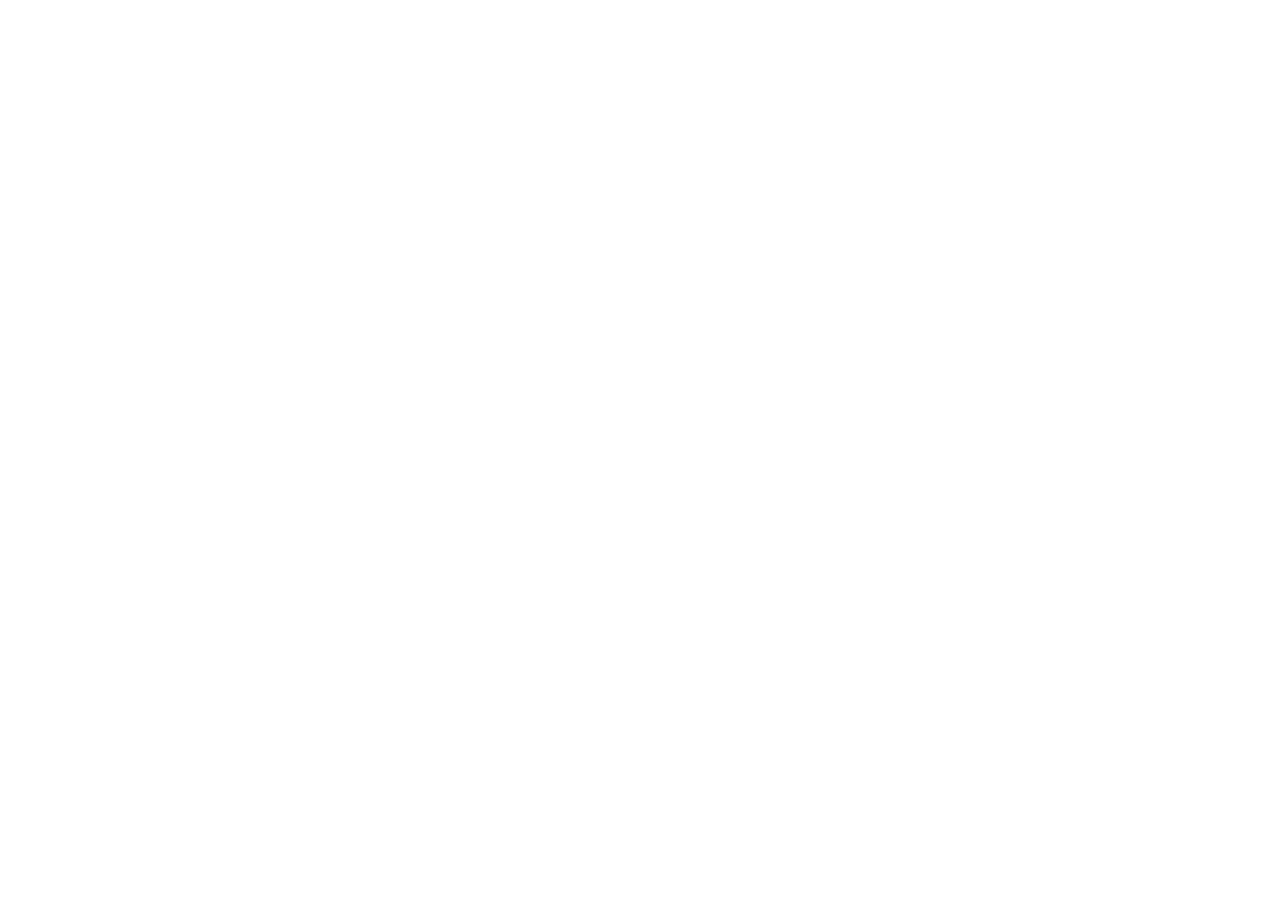
==== src/formVendasWeb.html @ 05eef4be "versão inicial vendas internet #1" ====
<!DOCTYPE html>
<html lang="en">
<head>
    <meta charset="UTF-8">
    <meta name="viewport" content="width=device-width, initial-scale=1.0">
    <title>Document</title>
</head>
<body>
    
</body>
</html>
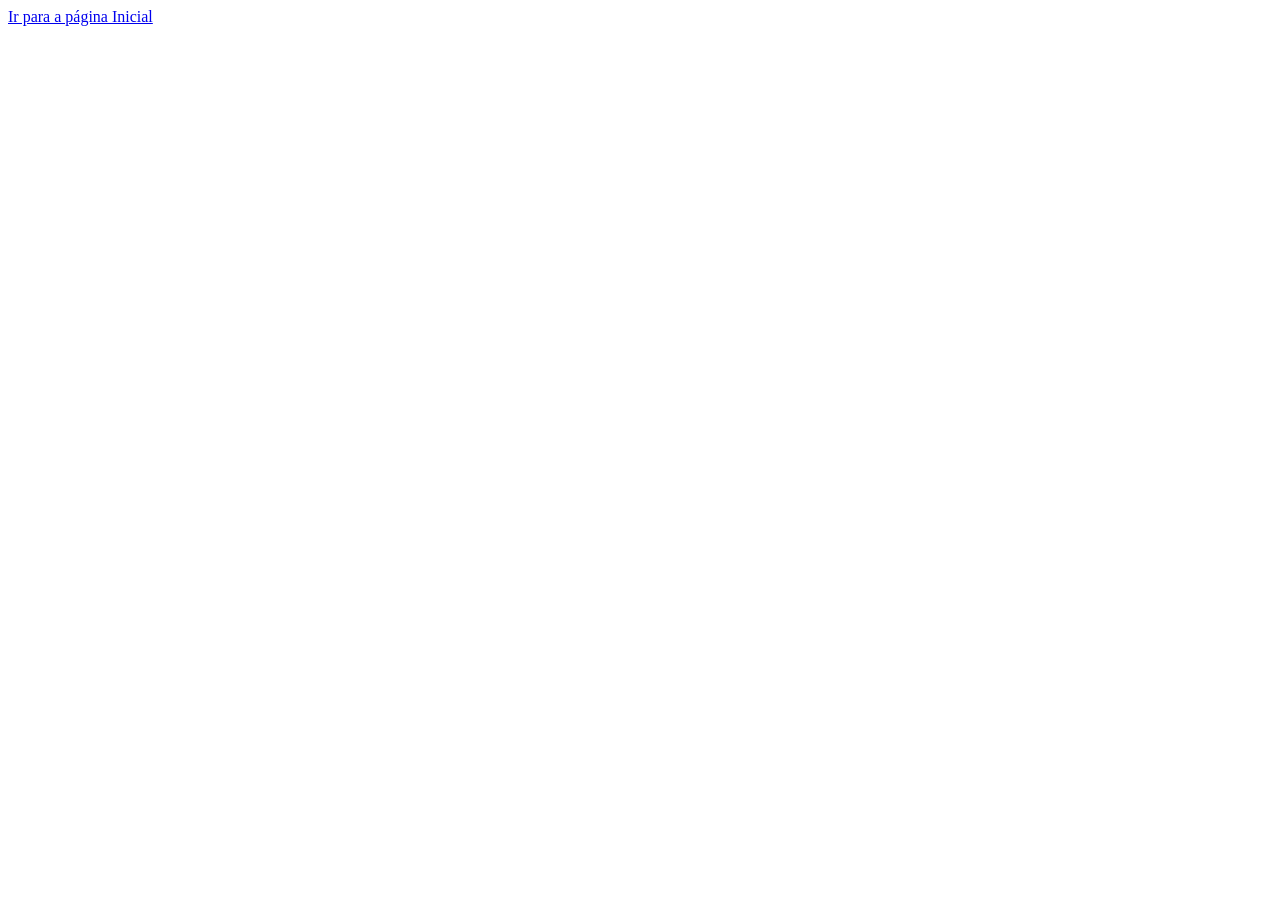
==== commit 9d683fd3: "Ajustes dos menus realizado. close #1" ====
--- a/src/formVendasWeb.html
+++ b/src/formVendasWeb.html
@@ -7,5 +7,7 @@
 </head>
 <body>
     
+        <a href="index.html">Ir para a página Inicial</a>
+
 </body>
 </html>
